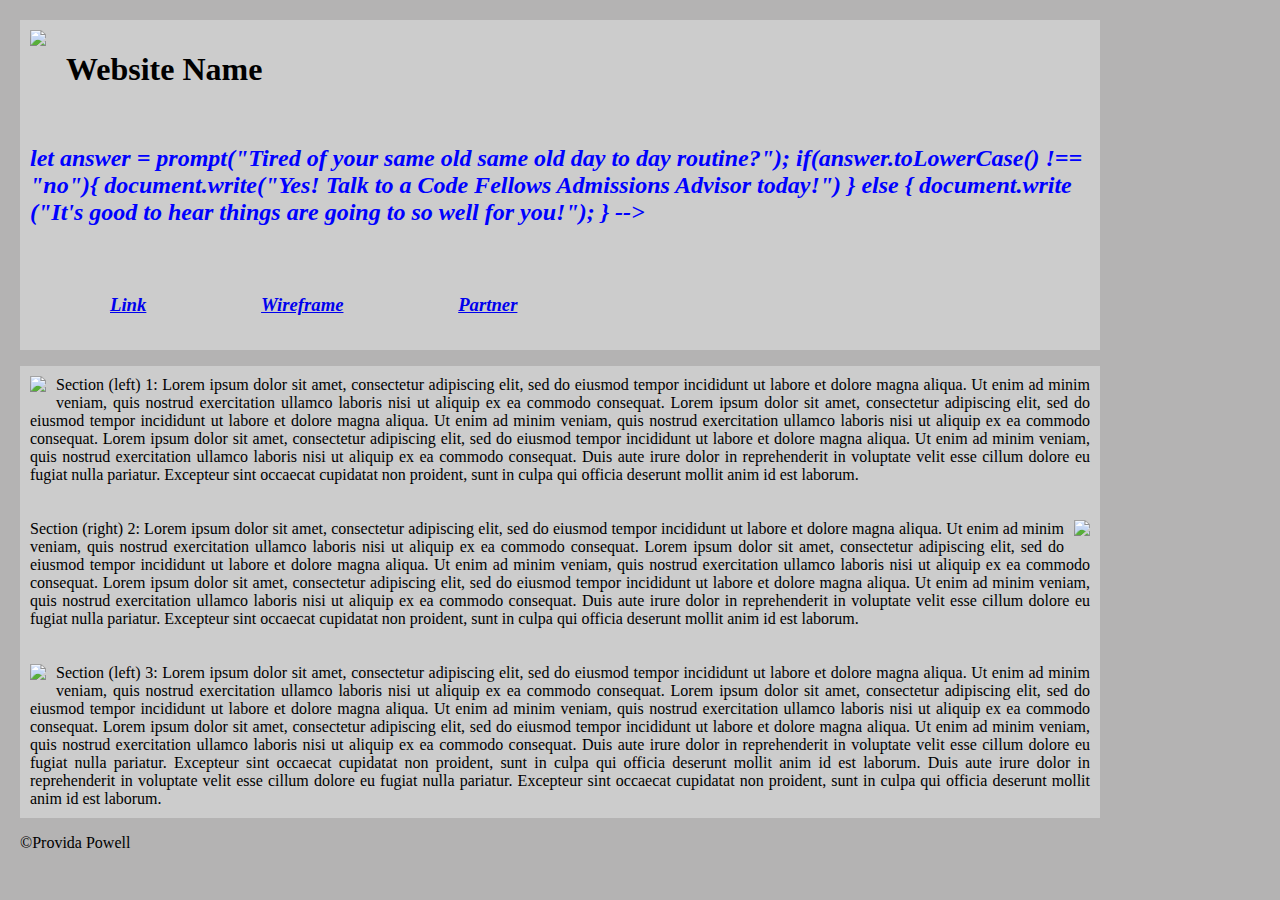
==== index.html @ 1d119f93 "Update index.html" ====
<!DOCTYPE html>
    <html>
        <head>
            <title>Website Name</title>
            <script src="app.js"> </script>
            <link rel="stylesheet" href="style.css"/>            
        </head>

        <body>
            <header>
                <img src="https://loremflickr.com/320/240/dog"/>
                <h1>Website Name</h1>

                <h2>
                                  
<!--                     <script> <!-- based on a demo provided by John Cokos  --> 
                         let answer = prompt("Tired of your same old same old day to day routine?");
                        
                         if(answer.toLowerCase() !== "no"){
                            document.write("Yes! Talk to a Code Fellows Admissions Advisor today!")
                         } else {
                            document.write ("It's good to hear things are going to so well for you!");
                         } 
                        
                    </script>                  -->
                    <script>getAnswer()</script>  
                    <script>guessNumber()</script>  

                    <script>
                        if (answer.toLowerCase !== "no") 
                          {<img src="https://loremflickr.com/320/240/dog"/>} 
                            else 
                          {<iframe src="https://www.youtube.com/embed/tgbNymZ7vqY" width="320" height="240" autoplay> </iframe>}
                           
                    </script> 
                
                </h2>
                
                <h3>            
                     <nav>
                        <ul>
                            <li><a href="#">Link</a></li>
                            <li><a href="Lab5Wireframe.jpg">Wireframe</a></li>
                            <li><a href="https://bradydavenport.github.io/102d37-lab4/">Partner</a></li>
                        </ul>
                    </nav>  
                </h3>
            </header>

            <main>
                
                <section class="left"> <!--section 1-->
                    <img src="https://loremflickr.com/320/240"/>
                    <p>Section (left) 1: Lorem ipsum dolor sit amet, consectetur adipiscing elit, sed do eiusmod tempor incididunt ut labore et dolore magna aliqua. Ut enim ad minim veniam, quis nostrud exercitation ullamco laboris nisi ut aliquip ex ea commodo consequat. Lorem ipsum dolor sit amet, consectetur adipiscing elit, sed do eiusmod tempor incididunt ut labore et dolore magna aliqua. Ut enim ad minim veniam, quis nostrud exercitation ullamco laboris nisi ut aliquip ex ea commodo consequat. Lorem ipsum dolor sit amet, consectetur adipiscing elit, sed do eiusmod tempor incididunt ut labore et dolore magna aliqua. Ut enim ad minim veniam, quis nostrud exercitation ullamco laboris nisi ut aliquip ex ea commodo consequat. Duis aute irure dolor in reprehenderit in voluptate velit esse cillum dolore eu fugiat nulla pariatur. Excepteur sint occaecat cupidatat non proident, sunt in culpa qui officia deserunt mollit anim id est laborum. </p>

                </section>

                <section class="right"> <!--section 2-->
                    <img src="https://loremflickr.com/320/240"/>
                    <p>Section (right) 2: Lorem ipsum dolor sit amet, consectetur adipiscing elit, sed do eiusmod tempor incididunt ut labore et dolore magna aliqua. Ut enim ad minim veniam, quis nostrud exercitation ullamco laboris nisi ut aliquip ex ea commodo consequat. Lorem ipsum dolor sit amet, consectetur adipiscing elit, sed do eiusmod tempor incididunt ut labore et dolore magna aliqua. Ut enim ad minim veniam, quis nostrud exercitation ullamco laboris nisi ut aliquip ex ea commodo consequat. Lorem ipsum dolor sit amet, consectetur adipiscing elit, sed do eiusmod tempor incididunt ut labore et dolore magna aliqua. Ut enim ad minim veniam, quis nostrud exercitation ullamco laboris nisi ut aliquip ex ea commodo consequat. Duis aute irure dolor in reprehenderit in voluptate velit esse cillum dolore eu fugiat nulla pariatur. Excepteur sint occaecat cupidatat non proident, sunt in culpa qui officia deserunt mollit anim id est laborum. </p>

                </section>

                <section class="left"> <!--section 3-->
                    <img src="https://loremflickr.com/320/240"/>
                    <p>Section (left) 3: Lorem ipsum dolor sit amet, consectetur adipiscing elit, sed do eiusmod tempor incididunt ut labore et dolore magna aliqua. Ut enim ad minim veniam, quis nostrud exercitation ullamco laboris nisi ut aliquip ex ea commodo consequat. Lorem ipsum dolor sit amet, consectetur adipiscing elit, sed do eiusmod tempor incididunt ut labore et dolore magna aliqua. Ut enim ad minim veniam, quis nostrud exercitation ullamco laboris nisi ut aliquip ex ea commodo consequat. Lorem ipsum dolor sit amet, consectetur adipiscing elit, sed do eiusmod tempor incididunt ut labore et dolore magna aliqua. Ut enim ad minim veniam, quis nostrud exercitation ullamco laboris nisi ut aliquip ex ea commodo consequat. Duis aute irure dolor in reprehenderit in voluptate velit esse cillum dolore eu fugiat nulla pariatur. Excepteur sint occaecat cupidatat non proident, sunt in culpa qui officia deserunt mollit anim id est laborum. Duis aute irure dolor in reprehenderit in voluptate velit esse cillum dolore eu fugiat nulla pariatur. Excepteur sint occaecat cupidatat non proident, sunt in culpa qui officia deserunt mollit anim id est laborum. </p>

                </section>

            </main>

            <footer>
                <p>&copy;Provida Powell</p>

            </footer>

        </body>

    </html>
---- style.css ----
body ,html{
    Align: justify;
    max-width: 1100px;
    background-color: rgb(180, 179, 179);
    margin: 5px;
    padding:5px;
  }

header{
    background-color:#ccc;
    display: block;
    }

        header img{
            box-align:left;
            padding: 10px;
            float: left;
        }

        header iframe{
            box-align:left;
            padding: 10px;
            float: left;
        }

        header h1{
            display:inline-block;
            padding: 10px;
        }
        
        header h2{
            display:inline-block;
            padding: 5px 0px 0px 10px;
            font-style:italic;
            color: rgb(0,0,255);
        }
            
        header h3{
            display:block;
            padding:15px;
            margin: 15px;
        }
        
          header ul li{
              display:inline-block;
              padding: 0px 70px 0px 20px;
              margin: 0px 20px 0px 0px;
              font-style: italic;
          }
main {
    background-color: #ccc;
     }

    section.left img {
        padding: 0px;
        margin: 10px;
        display: block;
        float: left;
    }
    
    section.right img {
        display:block;
        float: right;
        margin:10px;
    }

    main p{
        padding:10px;
        text-align:justify;
    }
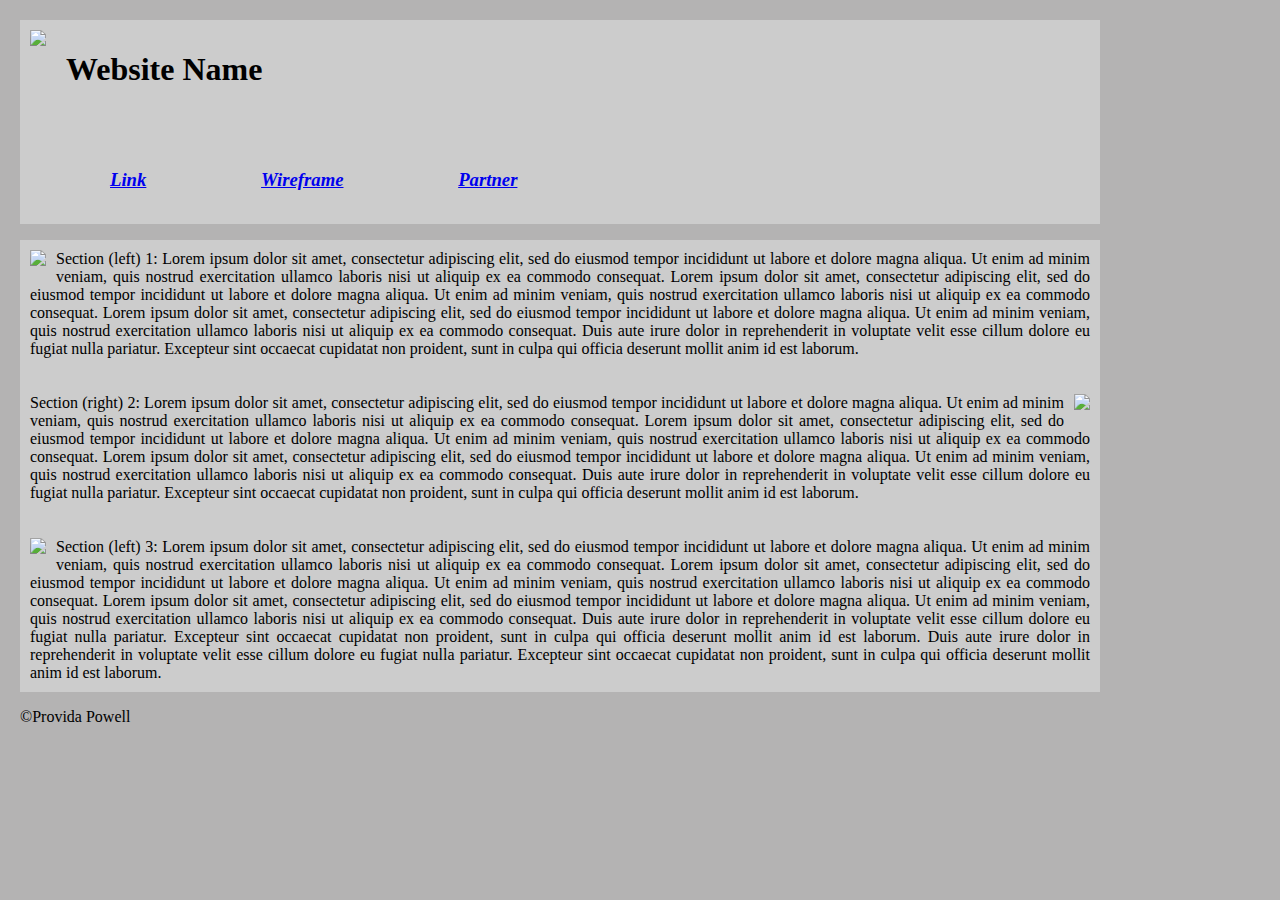
==== commit 49bb9e2e: "Update index.html" ====
--- a/index.html
+++ b/index.html
@@ -13,7 +13,7 @@
 
                 <h2>
                                   
-<!--                     <script> <!-- based on a demo provided by John Cokos  --> 
+                     <script> <!-- based on a demo provided by John Cokos  --> 
                          let answer = prompt("Tired of your same old same old day to day routine?");
                         
                          if(answer.toLowerCase() !== "no"){
@@ -22,7 +22,9 @@
                             document.write ("It's good to hear things are going to so well for you!");
                          } 
                         
-                    </script>                  -->
+                    </script> 
+                 </h2>
+
                     <script>getAnswer()</script>  
                     <script>guessNumber()</script>  
 
@@ -34,7 +36,7 @@
                            
                     </script> 
                 
-                </h2>
+                
                 
                 <h3>            
                      <nav>
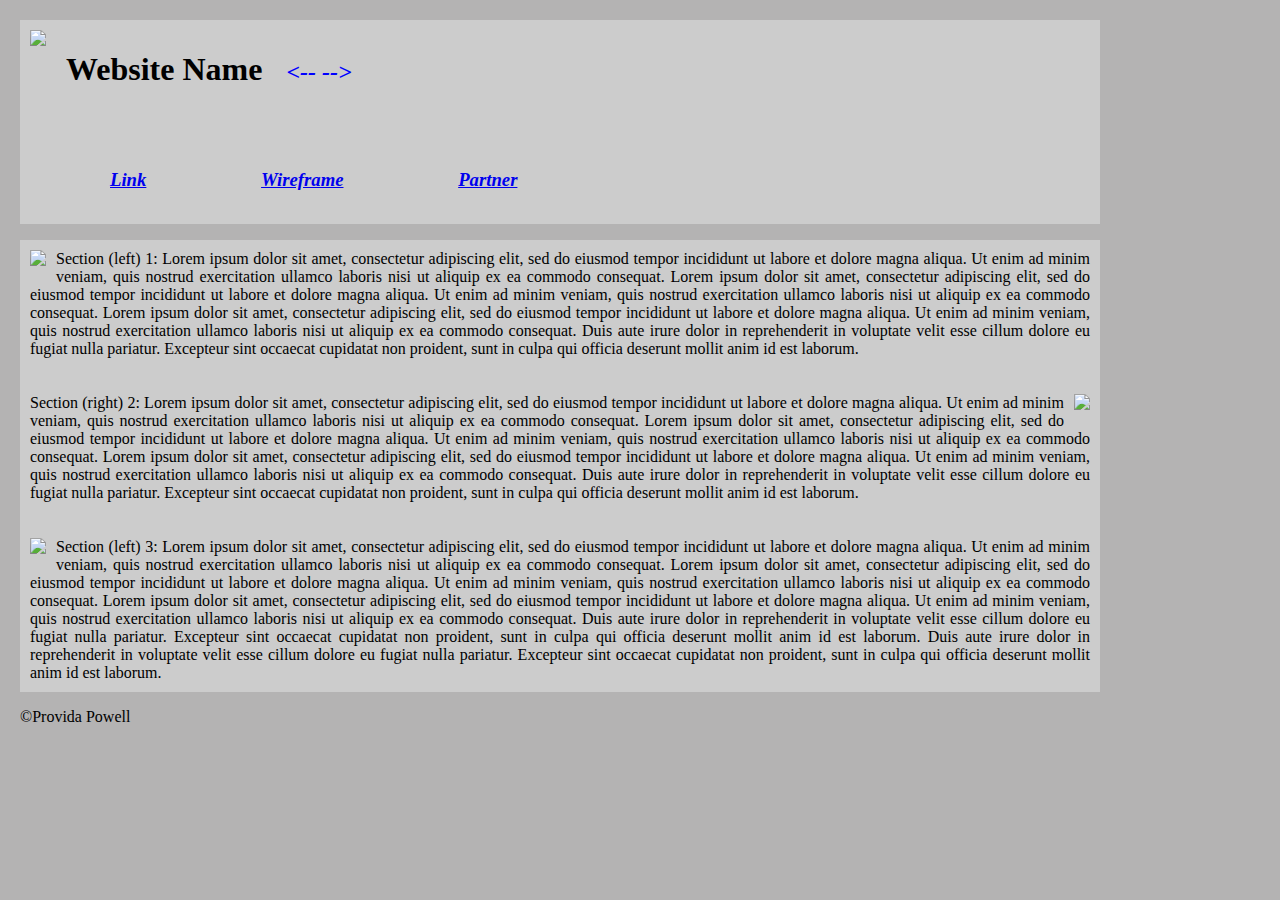
==== commit ec5dd006: "Update index.html" ====
--- a/index.html
+++ b/index.html
@@ -13,7 +13,7 @@
 
                 <h2>
                                   
-                     <script> <!-- based on a demo provided by John Cokos  --> 
+          <--           <script> <!-- based on a demo provided by John Cokos  --> 
                          let answer = prompt("Tired of your same old same old day to day routine?");
                         
                          if(answer.toLowerCase() !== "no"){
@@ -22,7 +22,8 @@
                             document.write ("It's good to hear things are going to so well for you!");
                          } 
                         
-                    </script> 
+                    </script> -->
+                
                  </h2>
 
                     <script>getAnswer()</script>  
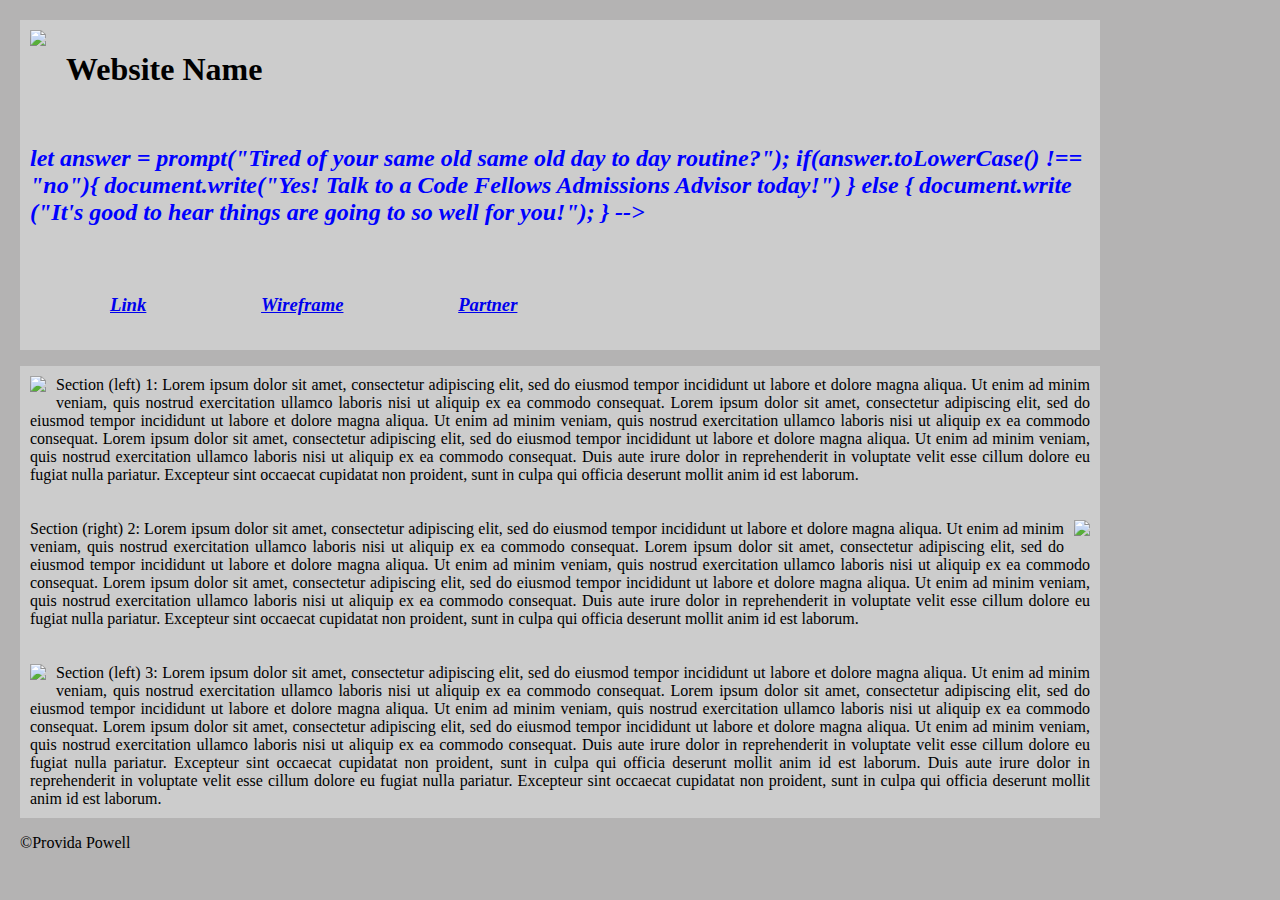
==== commit a105293a: "Update index.html" ====
--- a/index.html
+++ b/index.html
@@ -13,7 +13,7 @@
 
                 <h2>
                                   
-          <--           <script> <!-- based on a demo provided by John Cokos  --> 
+          <!--           <script> <!-- based on a demo provided by John Cokos  --> 
                          let answer = prompt("Tired of your same old same old day to day routine?");
                         
                          if(answer.toLowerCase() !== "no"){
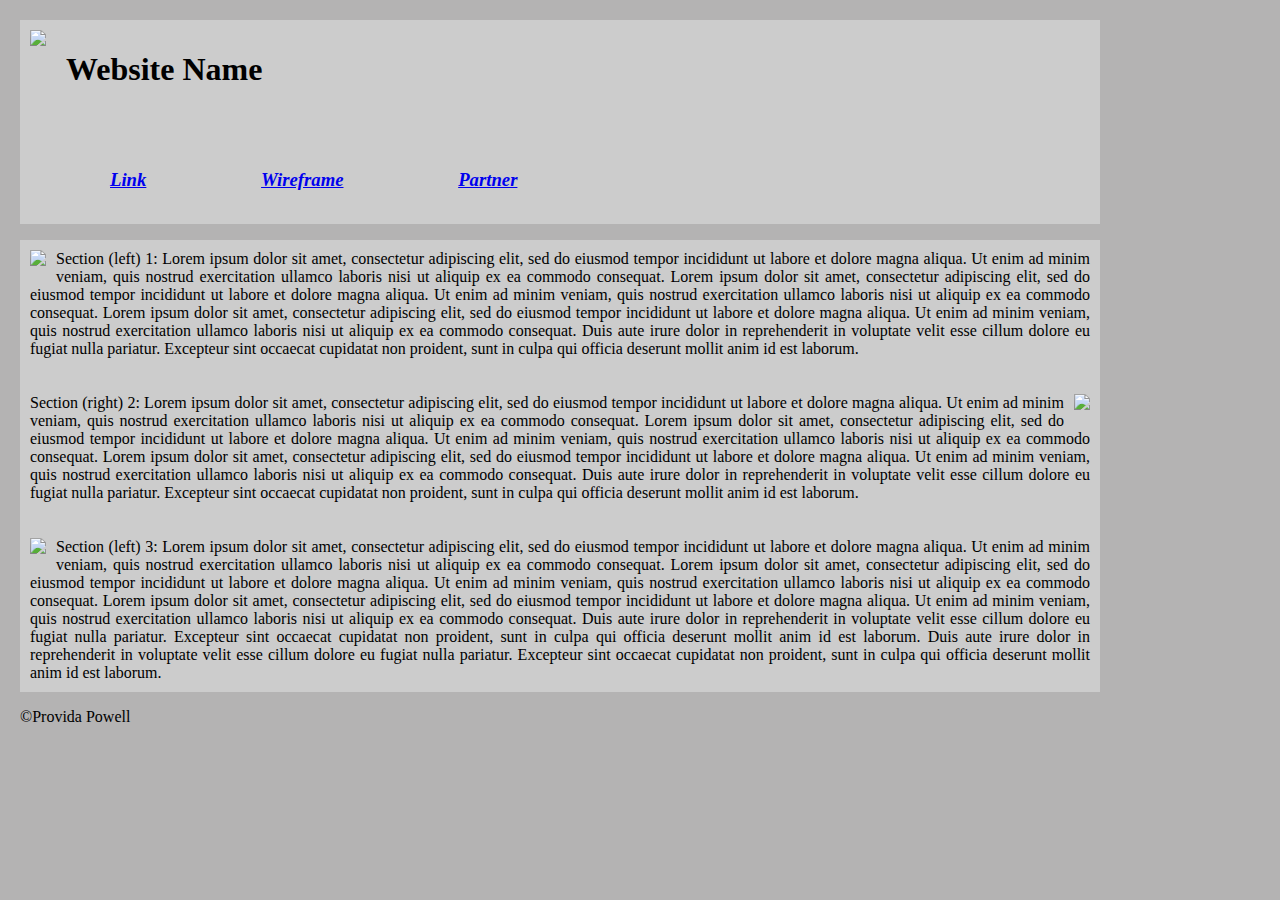
==== commit a2c82941: "Update index.html" ====
--- a/index.html
+++ b/index.html
@@ -13,7 +13,7 @@
 
                 <h2>
                                   
-          <!--           <script> <!-- based on a demo provided by John Cokos  --> 
+          <!--           <script>  based on a demo provided by John Cokos   
                          let answer = prompt("Tired of your same old same old day to day routine?");
                         
                          if(answer.toLowerCase() !== "no"){
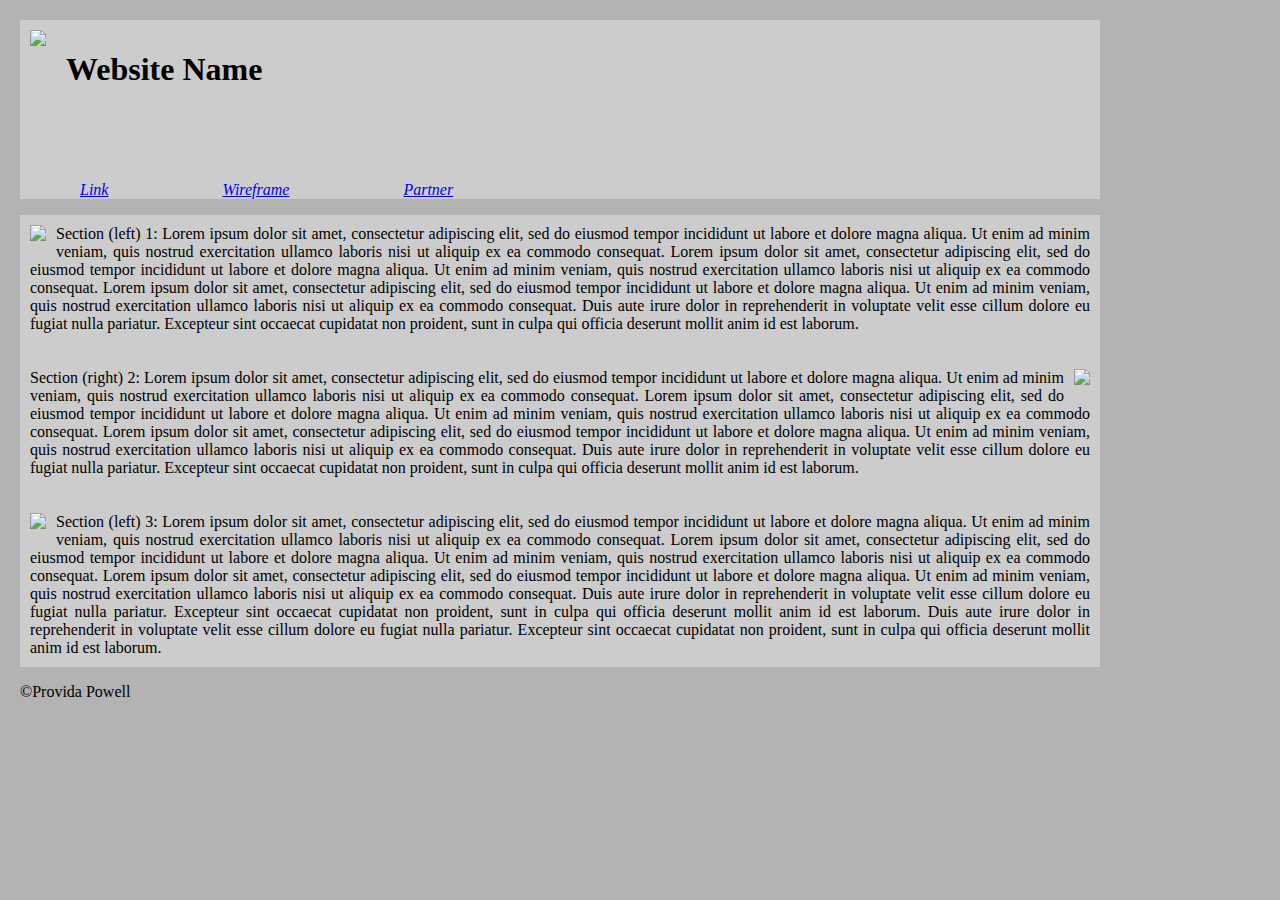
==== commit c33c7fdb: "Update index.html" ====
--- a/index.html
+++ b/index.html
@@ -11,7 +11,7 @@
                 <img src="https://loremflickr.com/320/240/dog"/>
                 <h1>Website Name</h1>
 
-                <h2>
+                
                                   
           <!--           <script>  based on a demo provided by John Cokos   
                          let answer = prompt("Tired of your same old same old day to day routine?");
@@ -24,22 +24,22 @@
                         
                     </script> -->
                 
-                 </h2>
+                 
 
-                    <script>getAnswer()</script>  
-                    <script>guessNumber()</script>  
+                <h2> <script>getAnswer()</script>  </h2>
+                <h3> <script>guessNumber()</script></h3>
 
-                    <script>
+                <!--    <script>
                         if (answer.toLowerCase !== "no") 
                           {<img src="https://loremflickr.com/320/240/dog"/>} 
                             else 
                           {<iframe src="https://www.youtube.com/embed/tgbNymZ7vqY" width="320" height="240" autoplay> </iframe>}
                            
                     </script> 
+                -->
                 
                 
-                
-                <h3>            
+                          
                      <nav>
                         <ul>
                             <li><a href="#">Link</a></li>
